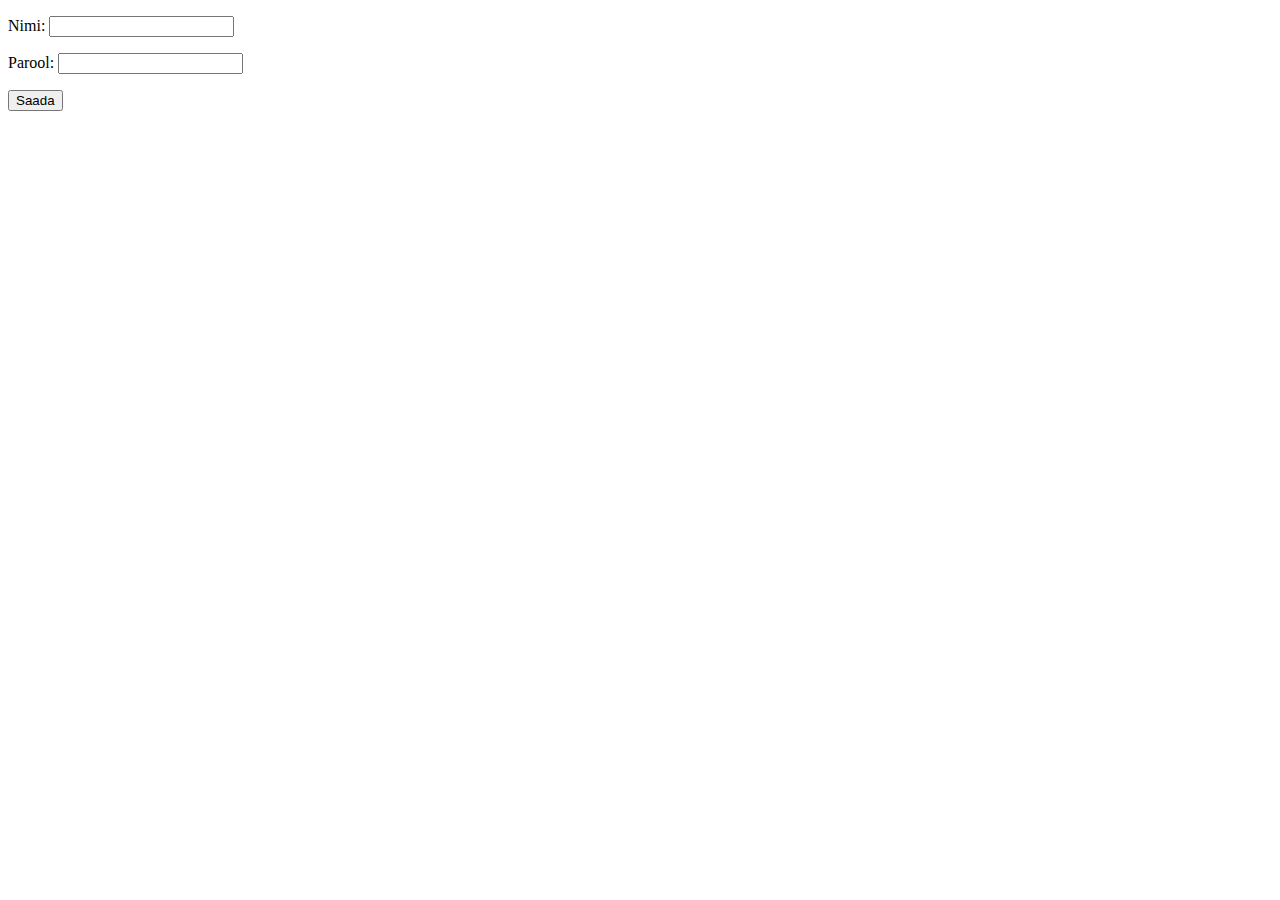
==== PHP_alused/Forms/index.html @ 90f05a67 "Vormitöötlus" ====
<!doctype html>
<html lang="et">
<head>
    <meta charset="utf-8">
    <title>Vormitöötlus</title>
</head>
<body>
    <form method="get" action="vormi_tootlus.php">
    <p>
        <label>Nimi:</label>
        <input type="text" name='Nimi'>
    </p>
        <p>
            <label>Parool:</label>
            <input type="password" name="parool">
        </p>
    <p>
    <input type="submit" value='Saada'>
    </p>
</form>
</body>
</html>
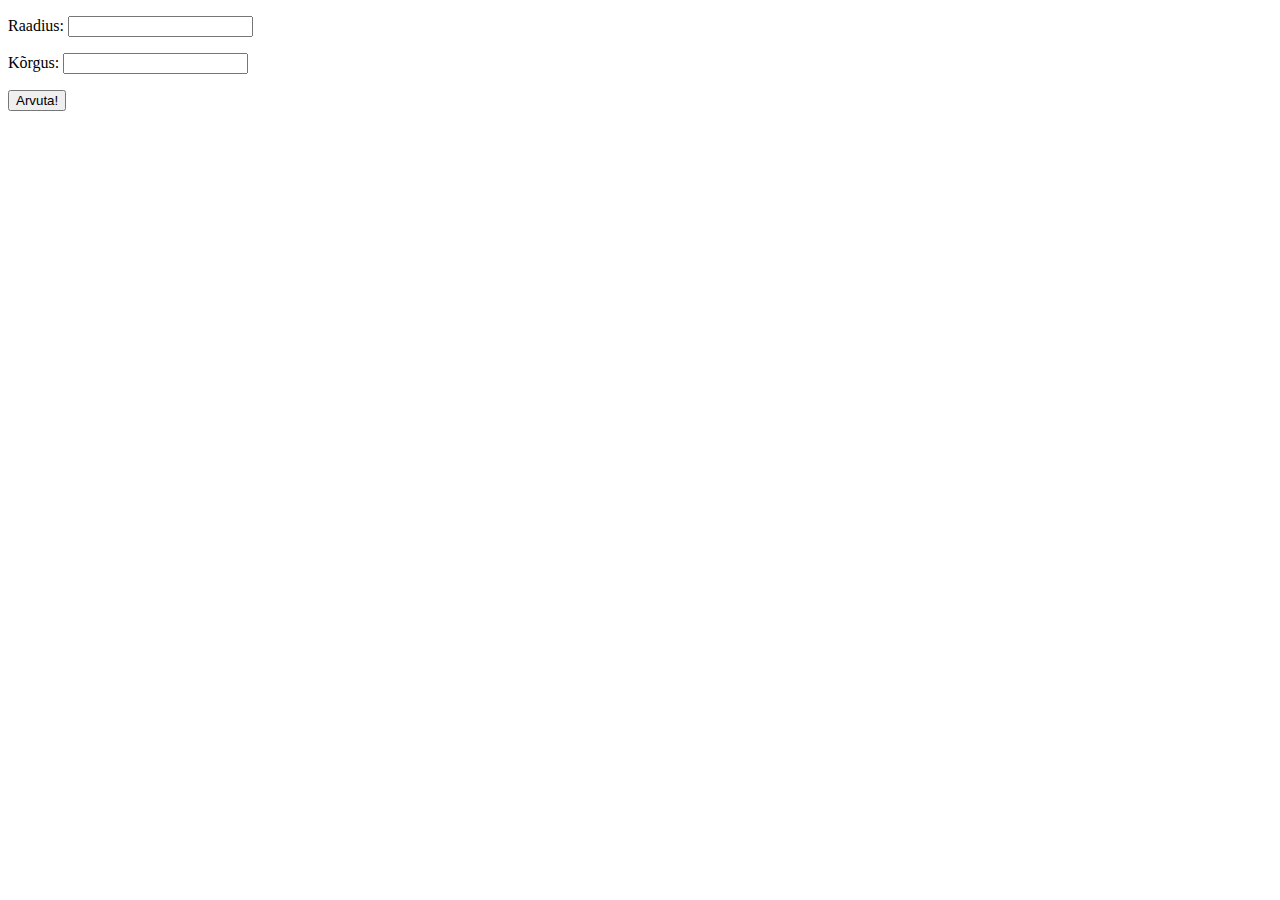
==== commit 608d1d61: "Kera, koonuse ja silindri ruumalad" ====
--- a/PHP_alused/Forms/index.html
+++ b/PHP_alused/Forms/index.html
@@ -1,21 +1,24 @@
-<!doctype html>
+<!DOCTYPE html>
 <html lang="et">
 <head>
-    <meta charset="utf-8">
+    <meta charset="UTF-8">
     <title>Vormitöötlus</title>
 </head>
 <body>
-    <form method="get" action="vormi_tootlus.php">
+<form method="get" action="vormi_tootlus.php">
     <p>
-        <label>Nimi:</label>
-        <input type="text" name='Nimi'>
+        <label>Raadius:</label>
+        <label>
+            <input type="text" name="raadius">
+        </label>
     </p>
-        <p>
-            <label>Parool:</label>
-            <input type="password" name="parool">
-        </p>
     <p>
-    <input type="submit" value='Saada'>
+        <label>Kõrgus:</label>
+        <label>
+        <input type="text" name="korgus">
+        </label>
+    <p>
+        <input type="submit" value="Arvuta!">
     </p>
 </form>
 </body>
